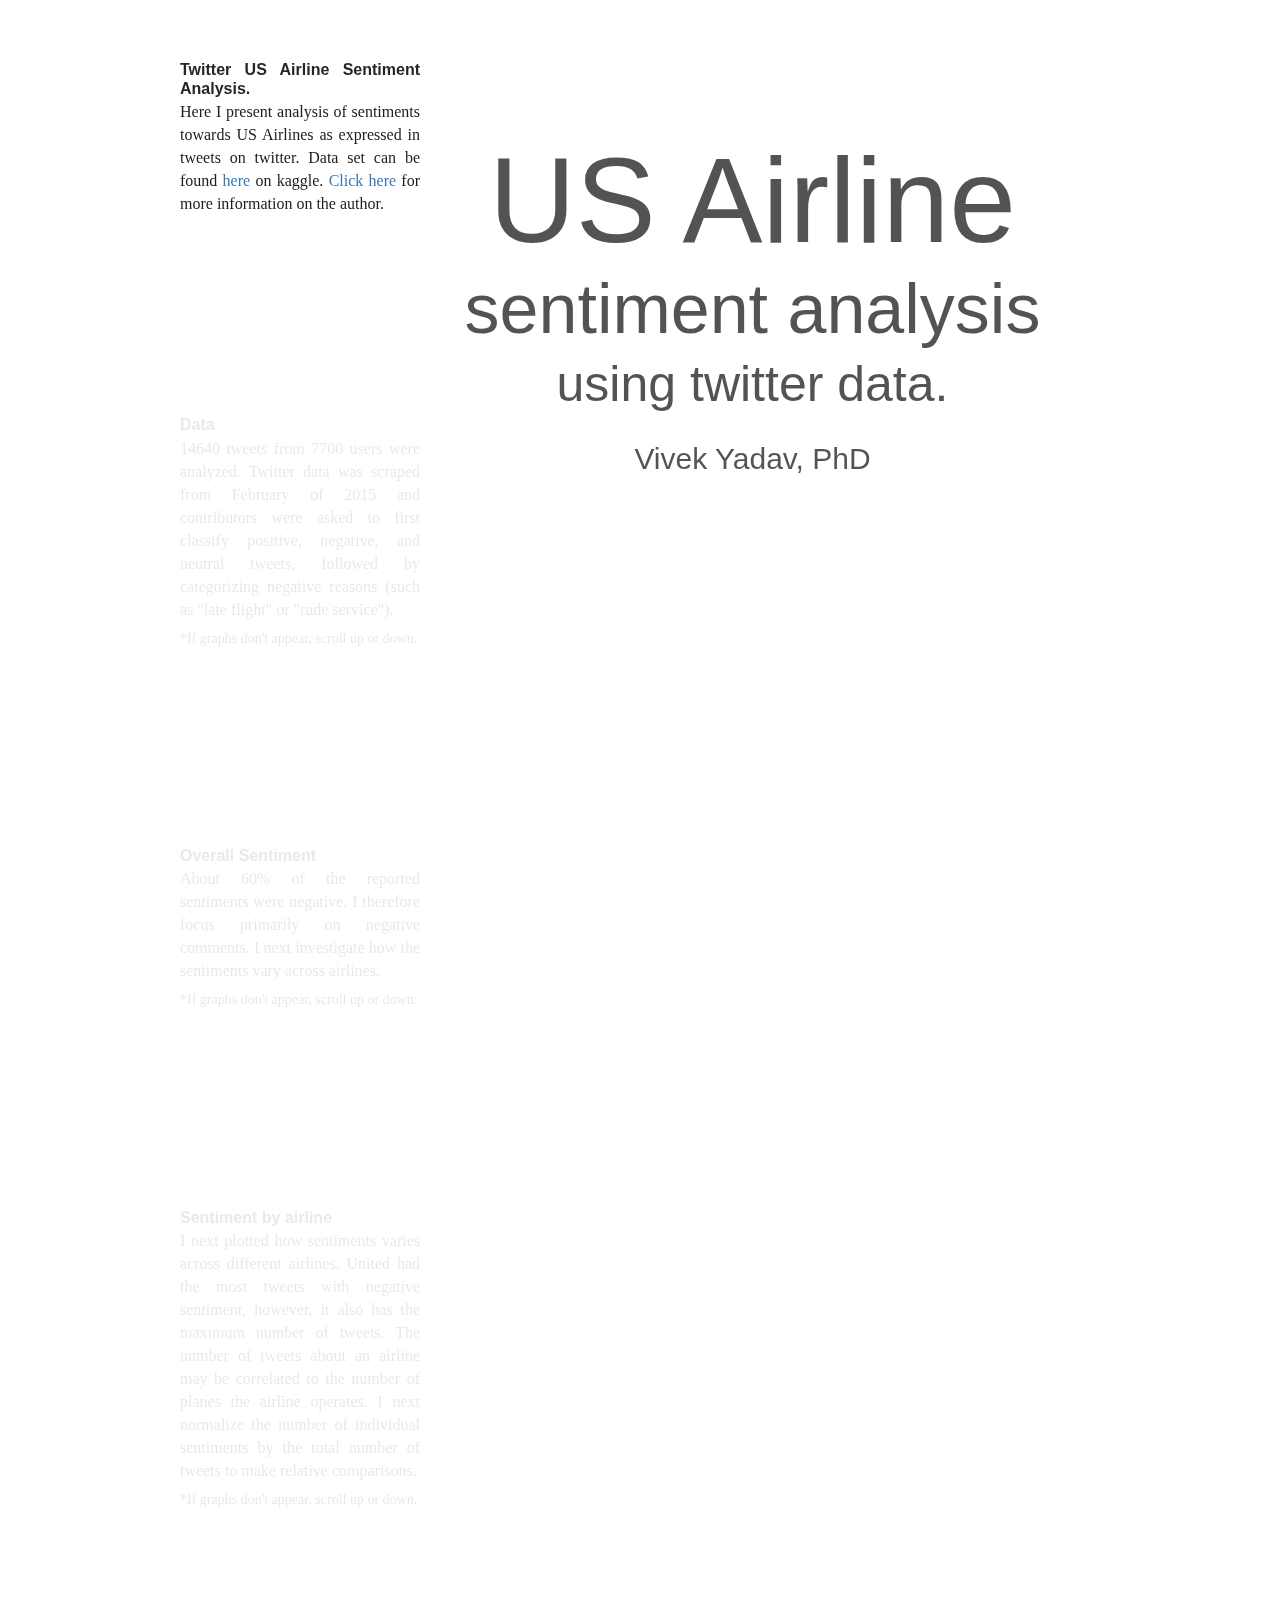
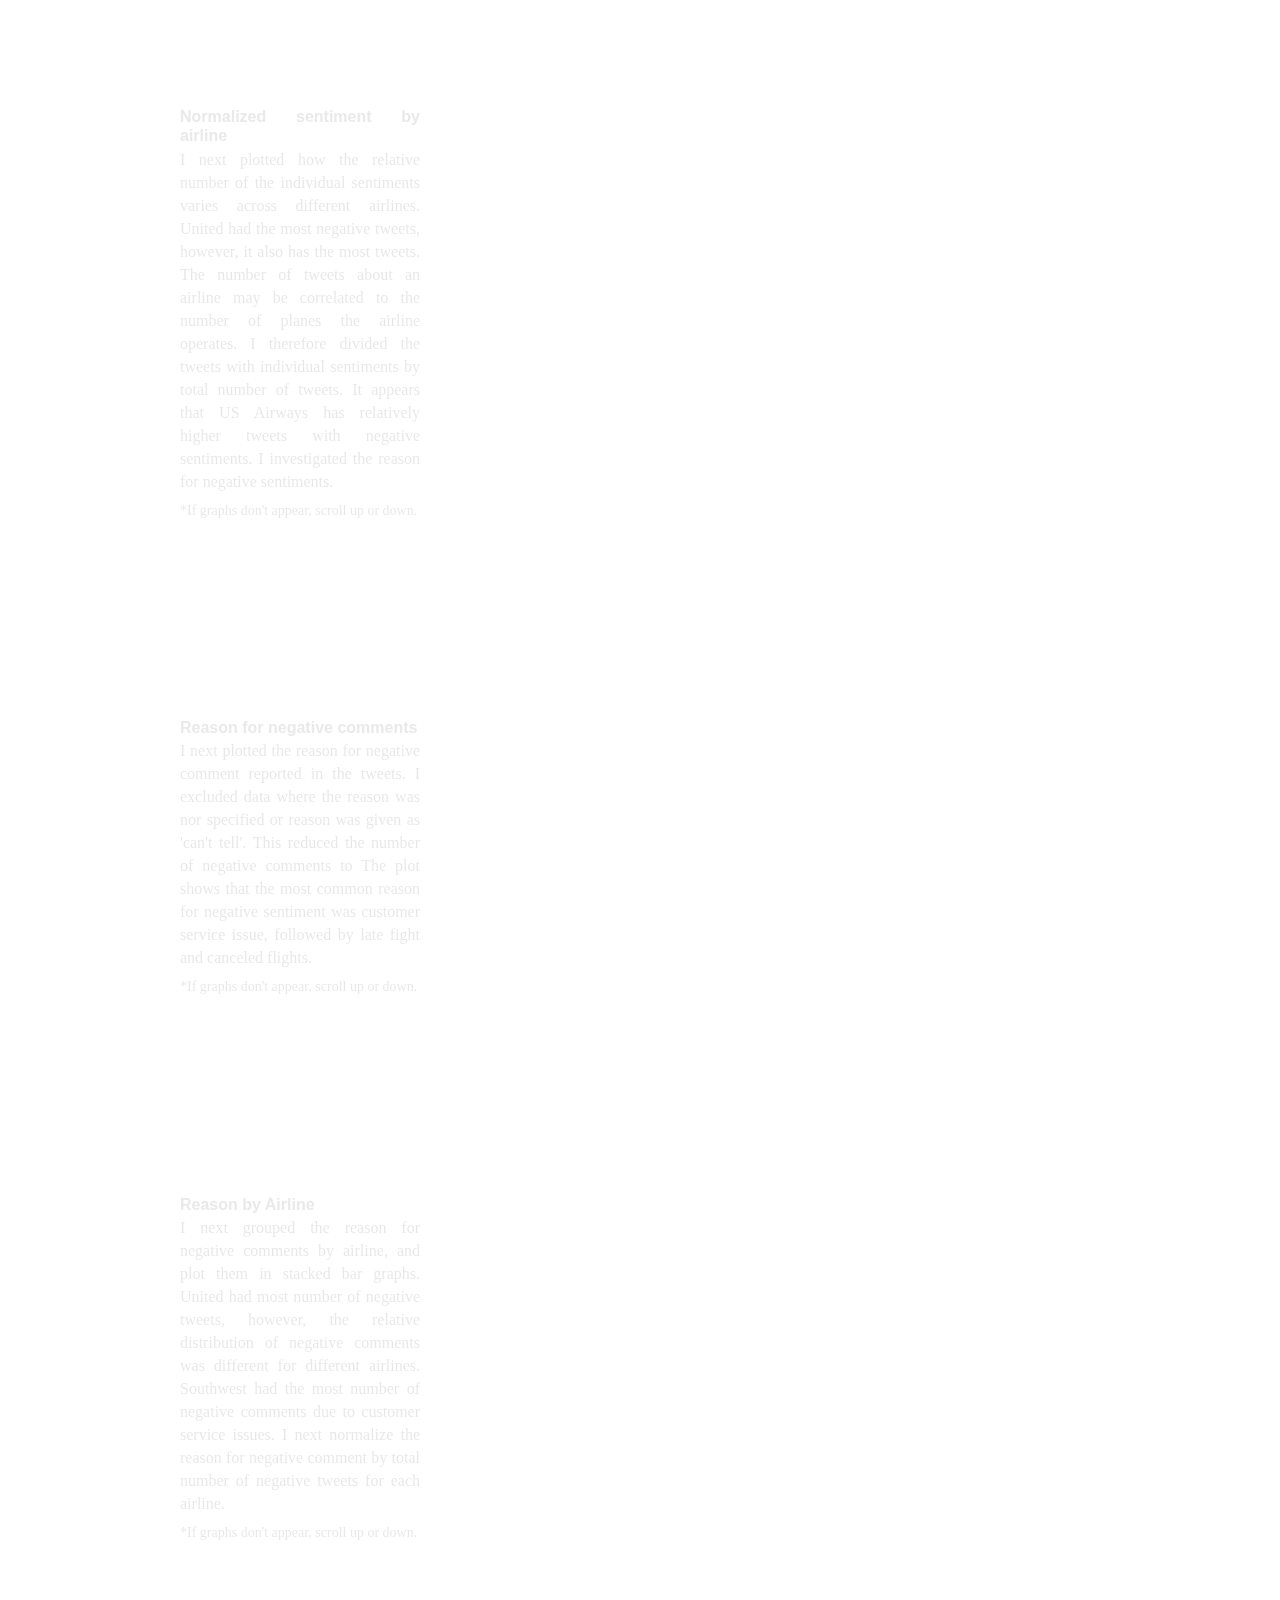
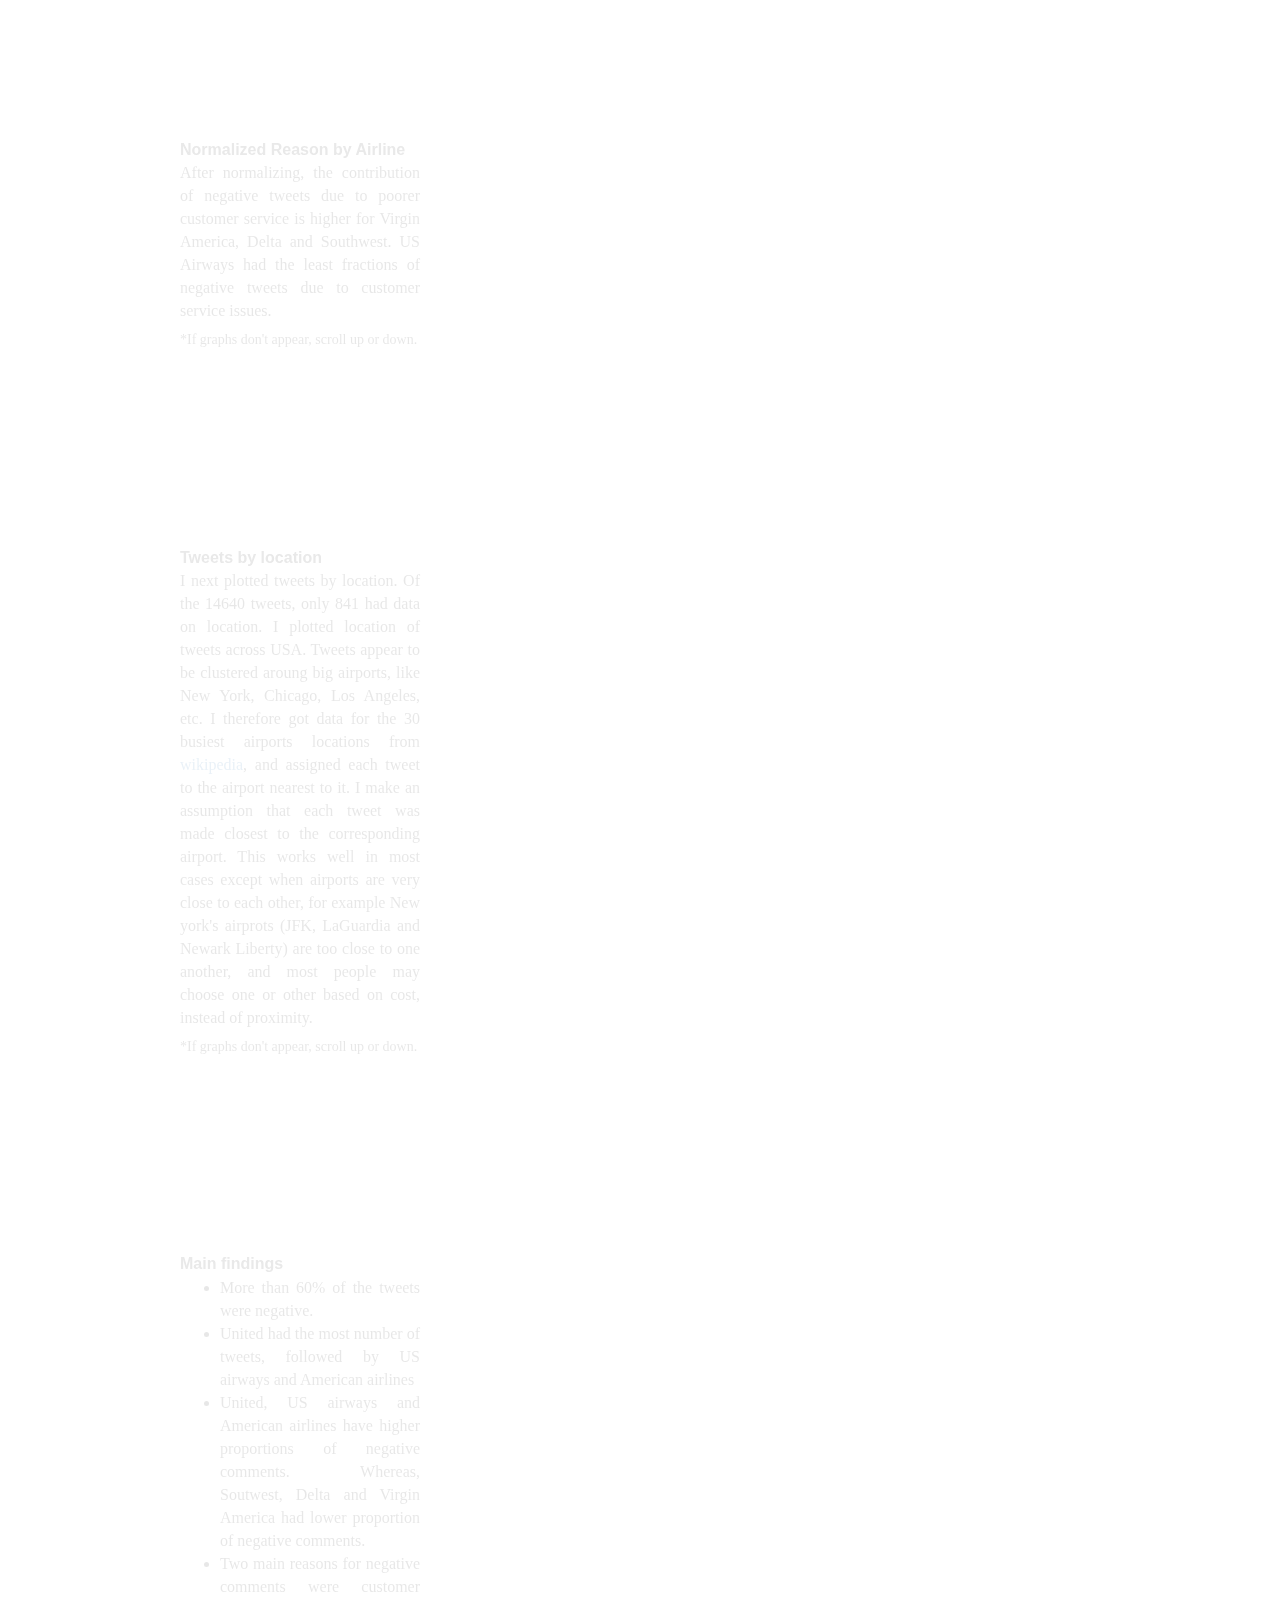
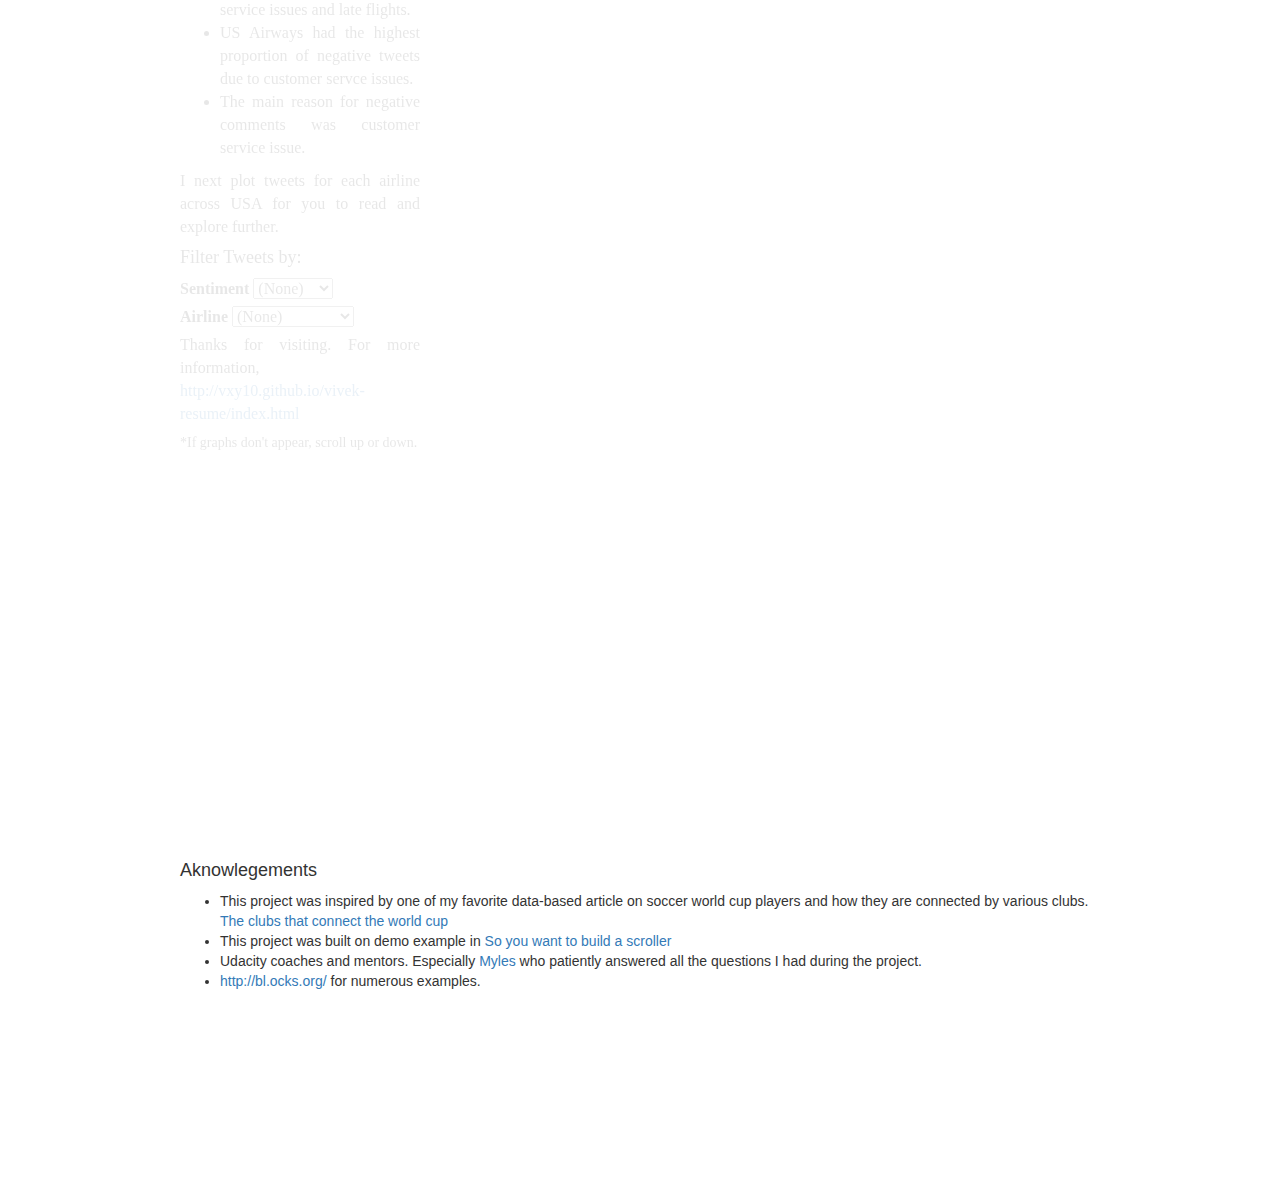
==== scroll_MapVersion2/index.html @ 1dcbe7e6 "updated map" ====
<!DOCTYPE html>
<html>

<head>
  <title>US Airline sentiment analysis using Twitter data.</title>
  <link rel="stylesheet" type="text/css" href="css/bootstrap.min.css"/>
  <link rel="stylesheet" type="text/css" href="css/style.css"/>
</head>
<body>
<div class="loader"></div>

<div class="container">
  <div id='graphic'>
    <div id='sections'>
      <section class="step"> 
        <div class="title">Twitter US Airline Sentiment Analysis. </div>
         Here I present analysis of sentiments towards US Airlines as expressed in tweets on twitter. Data set can be found <a  target="_blank" href="https://www.kaggle.com/crowdflower/twitter-airline-sentiment"> here </a> on kaggle. <a href="http://vxy10.github.io/vivek-resume/index.html" target="_blank">Click here</a> for more information on the author.
      </section>
      <section class="step">
        <div class="title">Data</div>
        14640 tweets from 7700 users were analyzed. Twitter data was scraped from February of 2015 and contributors were asked to first classify positive, negative, and neutral tweets, followed by categorizing negative reasons (such as "late flight" or "rude service").<h5> *If graphs don't appear, scroll up or down. </h5>
      </section>
      <section class="step">
        <div class="title">Overall Sentiment</div>
        About 60% of the reported sentiments were negative. I therefore focus primarily on negative comments. I next investigate how the sentiments vary across airlines. <h5> *If graphs don't appear, scroll up or down. </h5>
      </section>
      <section class="step">
        <div class="title">Sentiment by airline</div>
        I next plotted how sentiments varies across different airlines. United had the most tweets with negative sentiment, however, it also has the maximum number of tweets. The number of tweets about an airline may be correlated to the number of planes the airline operates. I next normalize the number of individual sentiments by the total number of tweets to make relative comparisons. <h5> *If graphs don't appear, scroll up or down. </h5>
      </section>
      <section class="step">
        <div class="title">Normalized sentiment by airline</div>
        I next plotted how the relative number of the individual sentiments varies across different airlines. United had the most negative tweets, however, it also has the most tweets. The number of tweets about an airline may be correlated to the number of planes the airline operates. I therefore divided the tweets with individual sentiments by total number of tweets. It appears that US Airways has relatively higher tweets with negative sentiments. I investigated the reason for negative sentiments. <h5> *If graphs don't appear, scroll up or down. </h5>
      </section>
      <section class="step">
        <div class="title">Reason for negative comments</div>
       I next plotted the reason for negative comment reported in the tweets. I excluded data where the reason was nor specified or reason was given as 'can't tell'. This reduced the number of negative comments to The plot shows that the most common reason for negative sentiment was customer service issue, followed by late fight and canceled flights. <h5> *If graphs don't appear, scroll up or down. </h5>
      </section>
      <section class="step">
        <div class="title">Reason  by Airline</div>
       I next grouped the reason for negative comments by airline, and plot them in stacked bar graphs. United had most number of negative tweets, however, the relative distribution of negative comments was different for different airlines. Southwest had the most number of negative comments due to customer service issues. I next normalize the reason for negative comment by total number of negative tweets for each airline. <h5> *If graphs don't appear, scroll up or down. </h5>
      </section>
      <section class="step">
        <div class="title">Normalized Reason  by Airline</div>
       After normalizing, the contribution of negative tweets due to poorer customer service is higher for Virgin America, Delta and Southwest. US Airways had the least fractions of negative tweets due to customer service issues. <h5> *If graphs don't appear, scroll up or down. </h5>  
      </section>  
      <section class="step">
        <div class="title">Tweets by location</div>
       I next plotted tweets by location. Of the 14640 tweets, only 841 had data on location. I plotted location of tweets across USA. Tweets appear to be clustered aroung big airports, like New York, Chicago, Los Angeles, etc. I therefore got data for the 30 busiest airports locations from <a  target="_blank" href = "https://en.wikipedia.org/wiki/List_of_the_busiest_airports_in_the_United_States"> wikipedia</a>, and assigned each tweet to the airport nearest to it. I make an assumption that each tweet was made closest to the corresponding airport. This works well in most cases except when airports are very close to each other, for example New york's airprots (JFK, LaGuardia and Newark Liberty) are too close to one another, and most people may choose one or other based on cost, instead of proximity. <h5> *If graphs don't appear, scroll up or down. </h5>
      </section>
      <section class="step">
        <div class="title">Main findings</div>
        <ul>
            <li> More than 60% of the tweets were negative. </li>
            <li> United had the most number of tweets, followed by US airways and American airlines </li>
            <li> United, US airways and American airlines have higher proportions of negative comments. Whereas, Soutwest, Delta and Virgin America had lower proportion of negative comments.  </li>
            <li> Two main reasons for negative comments were customer service issues and late flights.</li>
            <li> US Airways had the highest proportion of negative tweets due to customer servce issues.</li>
            <li> The main reason for negative comments was customer service issue.</li>
        </ul>

       I next plot tweets for each airline across USA for you to read and explore further. 
       <h4>Filter Tweets by:</h4>
            <div class="select">
                <label>Sentiment</label>
                <select id = "opts_sentiment">
                    <option value="None" selected="selected">(None)</option>
                    <option value="total">All</option>
                    <option value="negative">Negative</option> 
                    <option value="positive">Positive</option>
                    <option value="neutral">Neutral</option>
                    <!-- and so on... -->   
              </select>   
            </div>
            <div class="select">
                <label>Airline</label>
                <select id = "opts_airline">
                    <option value="None" selected="selected">(None)</option>
                    <option value="total">All</option>
                    <option value="united">United</option> 
                    <option value="usairways">US Airways</option>
                    <option value="american">American</option>
                    <option value="southwest">Southwest</option> 
                    <option value="delta">Delta</option>
                    <option value="virginamerica">Virgin America</option>
                    <!-- and so on... -->   
              </select>   
            </div>
            Thanks for visiting. For more information, <a href=http://vxy10.github.io/vivek-resume/index.html target="_blank">http://vxy10.github.io/vivek-resume/index.html </a>
            <h5> *If graphs don't appear, scroll up or down. </h5>
      </section>         


     
    </div>
    <div id='vis'>
    </div>
    <div id="extra-space">
    <h4> Aknowlegements </h4>
         <ul style="list-style-type:disc">
            <li> This project was inspired by one of my favorite data-based article on soccer world cup players and how they are connected by various clubs. <a href=http://www.nytimes.com/interactive/2014/06/20/sports/worldcup/how-world-cup-players-are-connected.html?_r=0 target="_blank"> The clubs that connect the world cup </a>  </li>
            <li>This project was built on demo example in <a href=http://vallandingham.me/scroller.html target="_blank"> So you want to build a scroller </a> </li>
            <li>Udacity coaches and mentors. Especially <a href=https://discussions.udacity.com/users/myles/activity target="_blank"> Myles</a> who patiently answered all the questions I had during the project.</li>
            <li> <a href=http://bl.ocks.org/ target="_blank"> http://bl.ocks.org/ </a> for numerous examples.</li>
        </ul>
    </div>
  </div>
</div>

<script src="//ajax.googleapis.com/ajax/libs/jquery/1.9.1/jquery.min.js"></script>
<script type="text/javascript">
$(window).load(function() {
  $(".loader").fadeOut("slow");
})
</script>
<script src="js/d3.min.js"></script>
<script src="//d3js.org/topojson.v1.min.js"></script>
<script src="http://labratrevenge.com/d3-tip/javascripts/d3.tip.v0.6.3.js"></script>
<script src="js/queue.js"></script>
<script src="js/scroller.js"></script>
<script src="js/sections.js"></script>

</body>
</html>
---- scroll_MapVersion2/css/style.css ----
.container {
  width: 950px;
}

#graphic {
  padding-top: 60px;
}

.loader {
  position: fixed;
  left: 0px;
  top: 0px;
  width: 100%;
  height: 100%;
  z-index: 9999;
  background: url('loading.gif') 50% 50% no-repeat rgb(249,249,249);
}


div.tooltip { 
    position: absolute;     
    text-align: center;     
    width: 60px;          
    height: 28px;         
    padding: 2px;       
    font: 12px sans-serif;    
    background: lightsteelblue; 
    border: 0px;    
    border-radius: 8px;     
    pointer-events: none;     
}





#sections {
  position: relative;
  display: inline-block;
  width: 240px;
  top: 0px;
  z-index: 90;
  padding-bottom: 200px;
  text-align: justify;     

}

.step {
  margin-bottom: 200px;
  font-family: "TiemposTextWeb-Regular","Georgia";
  font-size: 16px;
  line-height: 23px;
  color: #1c1c1c; /*767678;*/
}

#sections .title {
  font-family: Arial,Helvetica,"san-serif";
  font-size: 16px;
  font-weight: bold;
  margin-bottom: 2px;
  color: #262626;
  line-height: 1.2em;
}

#extra-space {
  height: 300px;
}

.bar:hover {
  fill: brown;
}

#vis {
  display: inline-block;
  position: fixed;
  top: 60px;
  z-index: 1;
  margin-left: 0;
  /* height: 600px; */
  /* width: 600px; */
  /*background-color: #ddd; */
}

#vis .title {
  font-size:120px;
  text-anchor: middle;
}

#vis .sub-title {
  font-size:70px;
  text-anchor: middle;
}

#vis .sub-sub-title {
  font-size:50px;
  text-anchor: middle;
}

#vis .sub-name-title {
  font-size:30px;
  text-anchor: middle;
}

#vis .legend {
  font-size:12px;
  font: Arial;    

}

#vis .ylabel {
  font-size:16px;
  text-anchor: middle;
  font: Arial;    

}
#vis .xlabel {
  font-size:16px;
  text-anchor: middle;
  font: Arial;    
}
.axis path,
.axis line {
  fill: none;
  stroke: #666;
  shape-rendering: crispEdges;
}

.highlight {
  fill: #008080;
  font-weight: bold;
}

.cough-arrow {
  stroke: #000;
  stroke-width: 4px;

}

.land {
  fill: #ccc;
}


.feature {
  fill: #ccc;
  cursor: pointer;
}

.feature.active {
  fill: orange;
}

.mesh {
  fill: #ccc;
  stroke: #fff;
  stroke-linecap: round;
  stroke-linejoin: round;
}
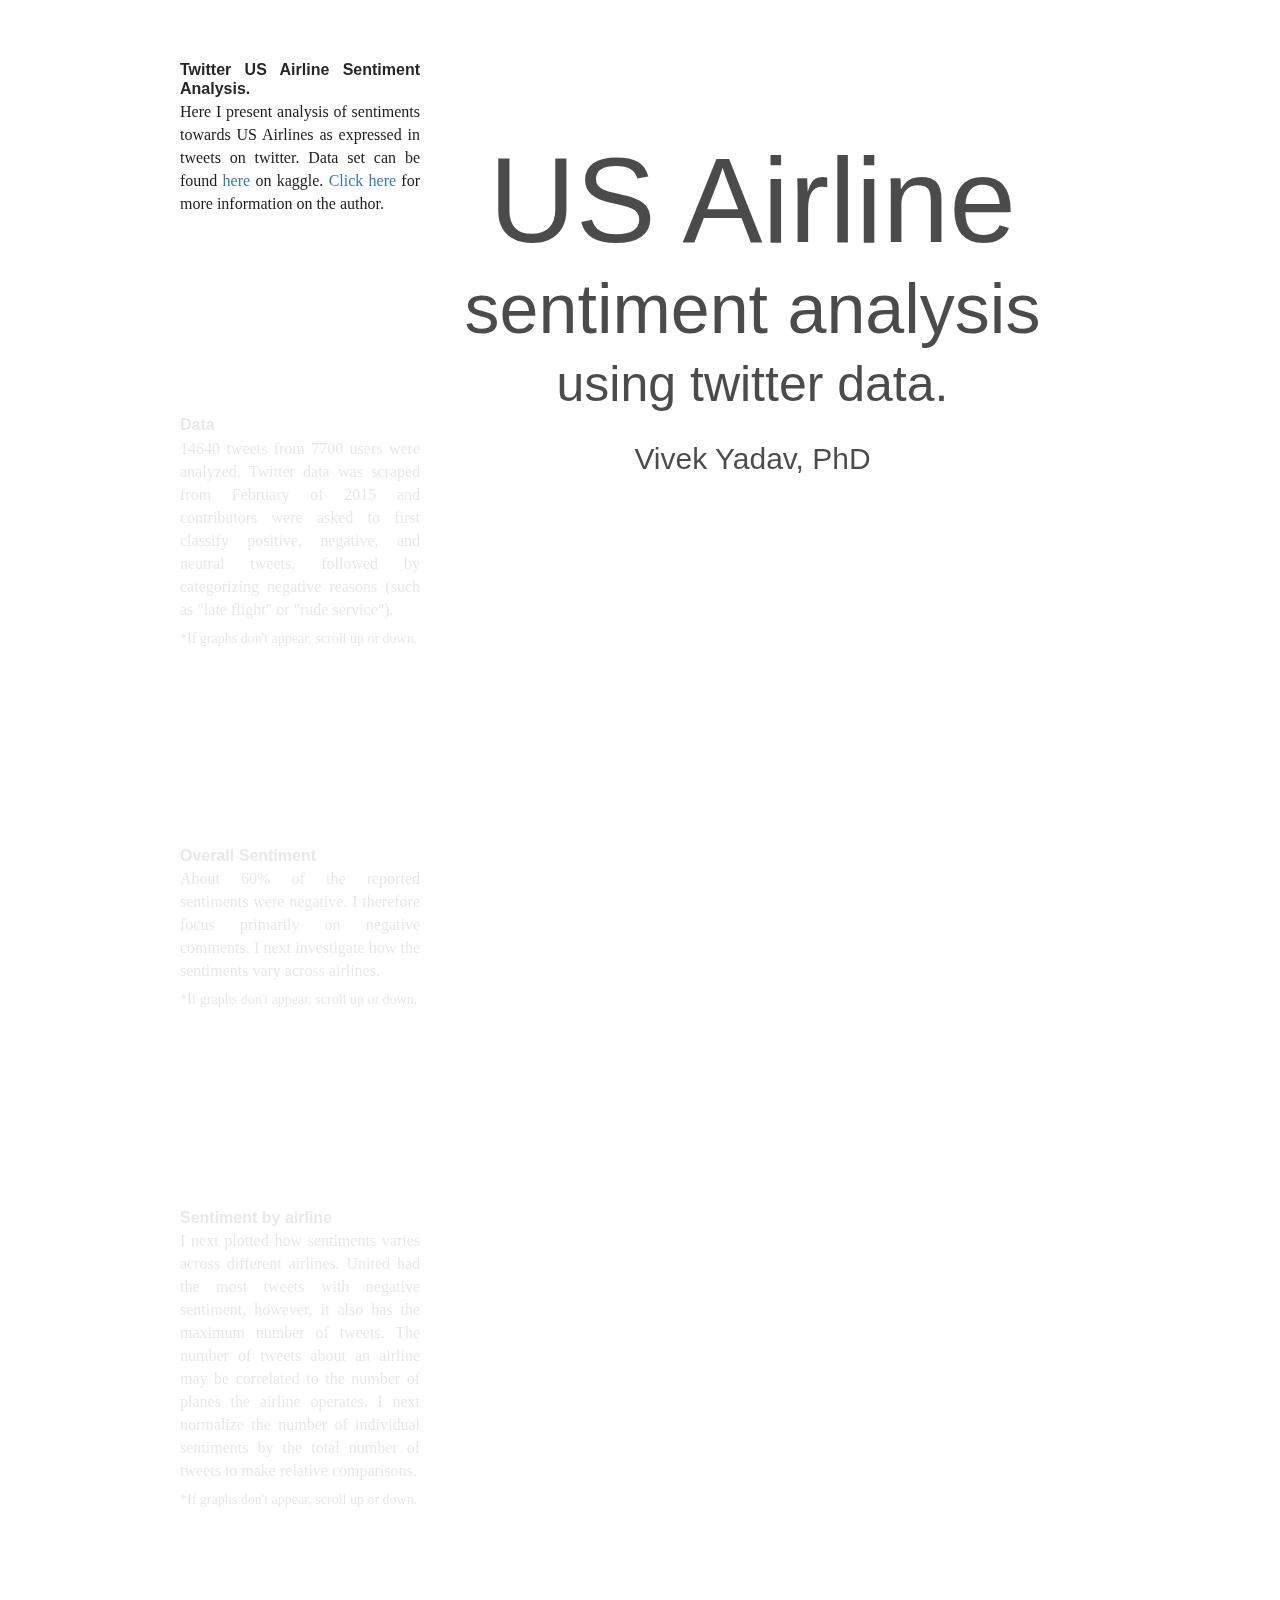
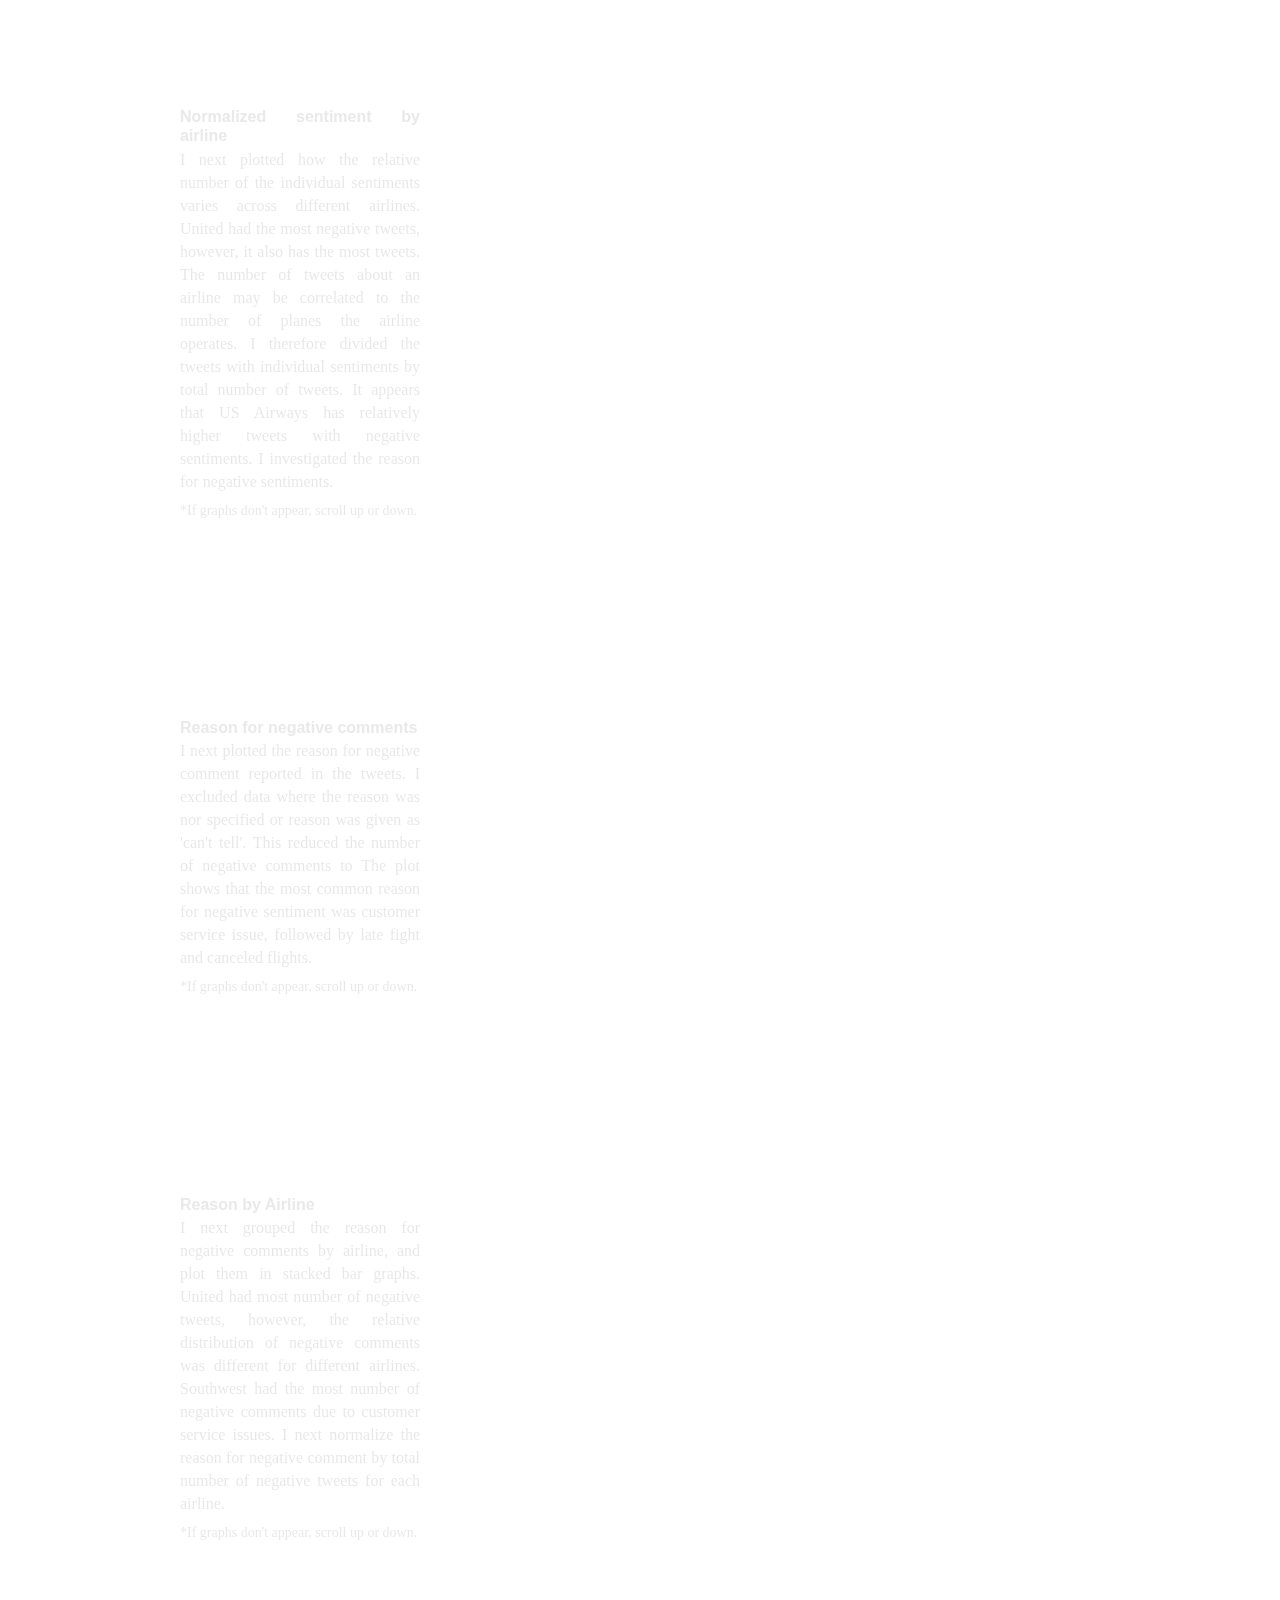
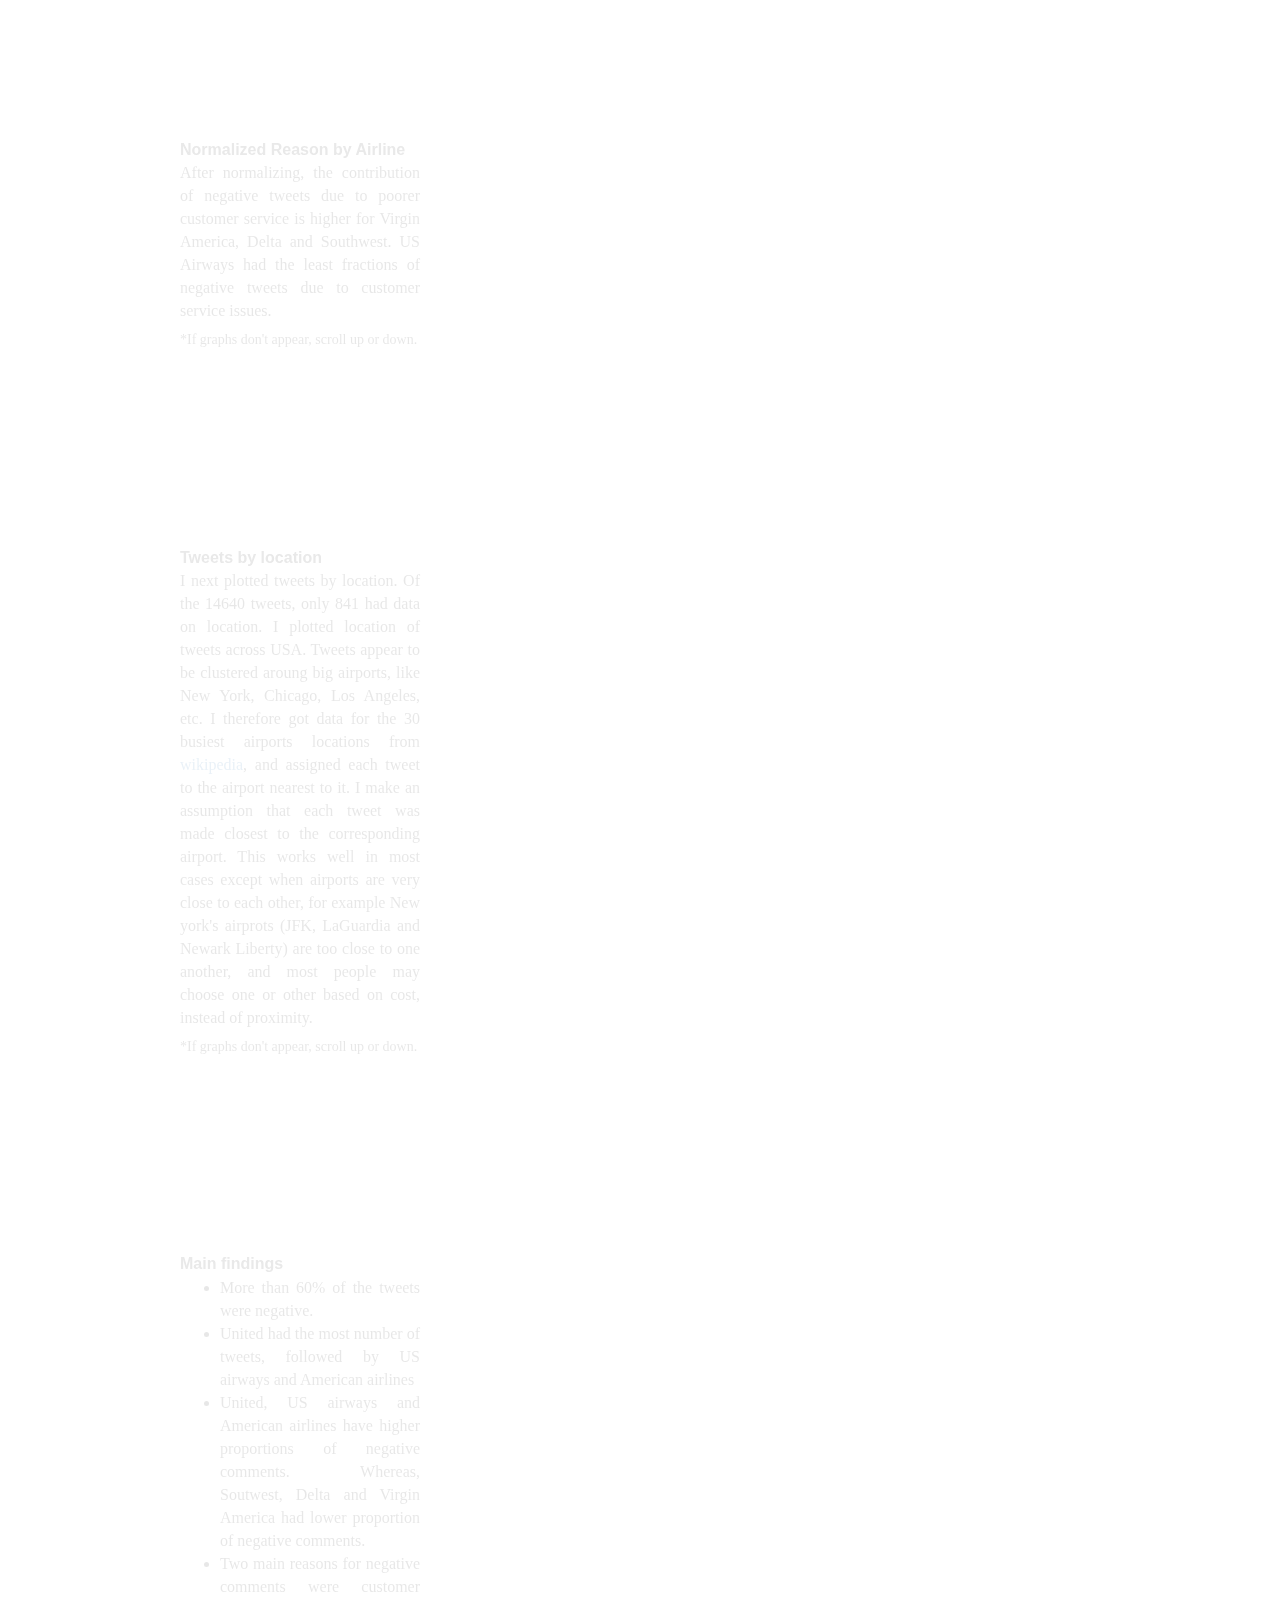
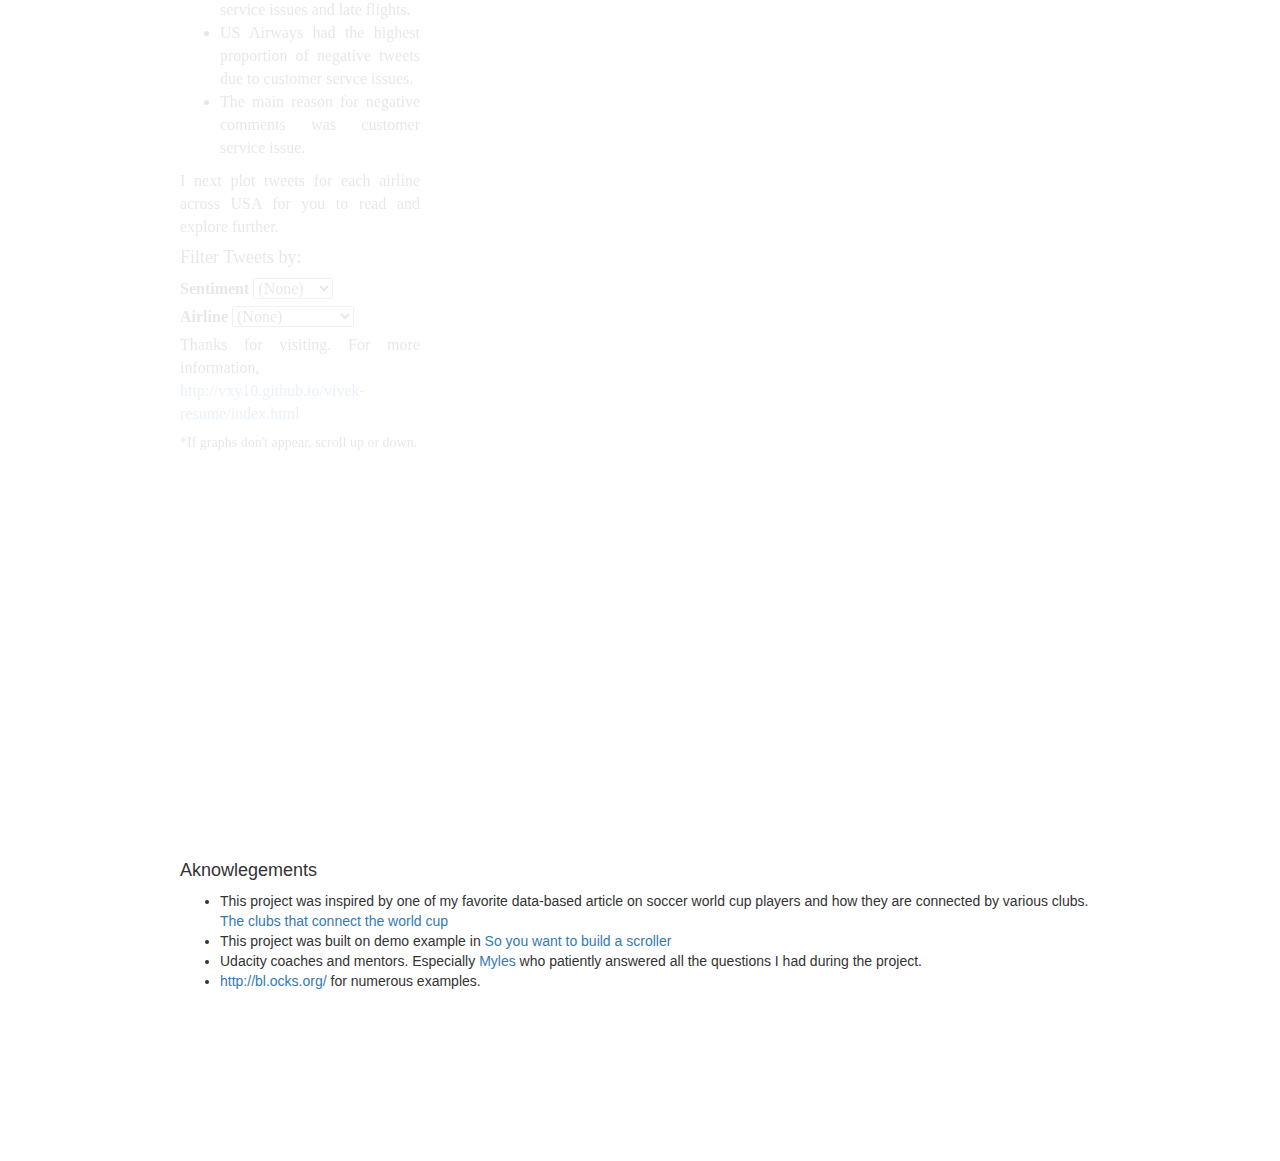
==== commit d6f2a445: "map version2: error in tooltip" ====
--- a/scroll_MapVersion2/index.html
+++ b/scroll_MapVersion2/index.html
@@ -119,6 +119,7 @@
 <script src="js/queue.js"></script>
 <script src="js/scroller.js"></script>
 <script src="js/sections.js"></script>
+<script src="js/d3-extended.min.js" charset="utf-8"></script> 
 
 </body>
 </html>
--- a/scroll_MapVersion2/css/style.css
+++ b/scroll_MapVersion2/css/style.css
@@ -17,18 +17,13 @@
   background: url('loading.gif') 50% 50% no-repeat rgb(249,249,249);
 }
 
-
-div.tooltip { 
-    position: absolute;     
-    text-align: center;     
-    width: 60px;          
-    height: 28px;         
-    padding: 2px;       
-    font: 12px sans-serif;    
-    background: lightsteelblue; 
-    border: 0px;    
-    border-radius: 8px;     
-    pointer-events: none;     
+.d3-tip {
+  line-height: 1;
+  font-weight: bold;
+  padding: 12px;
+  background: rgba(176, 196, 222, 0.5);
+  color: #fff;
+  border-radius: 4px;
 }
 
 
